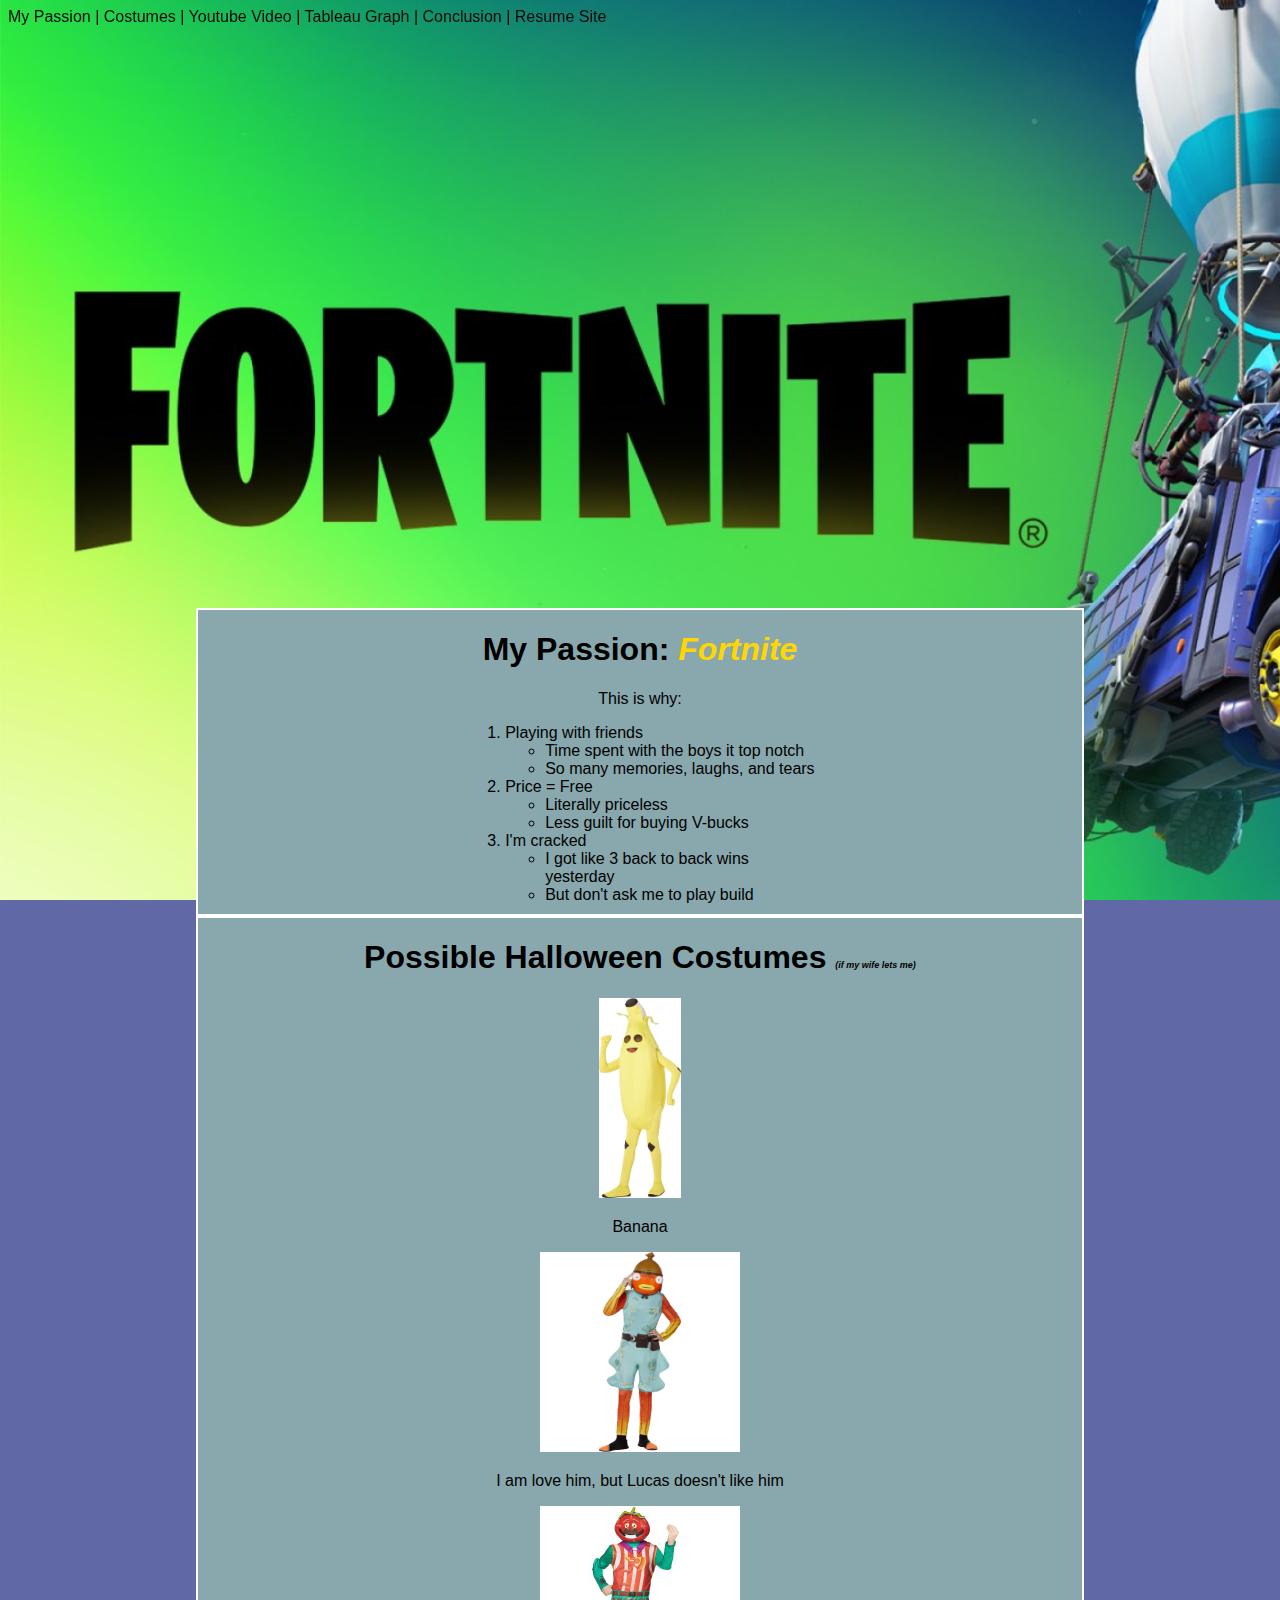
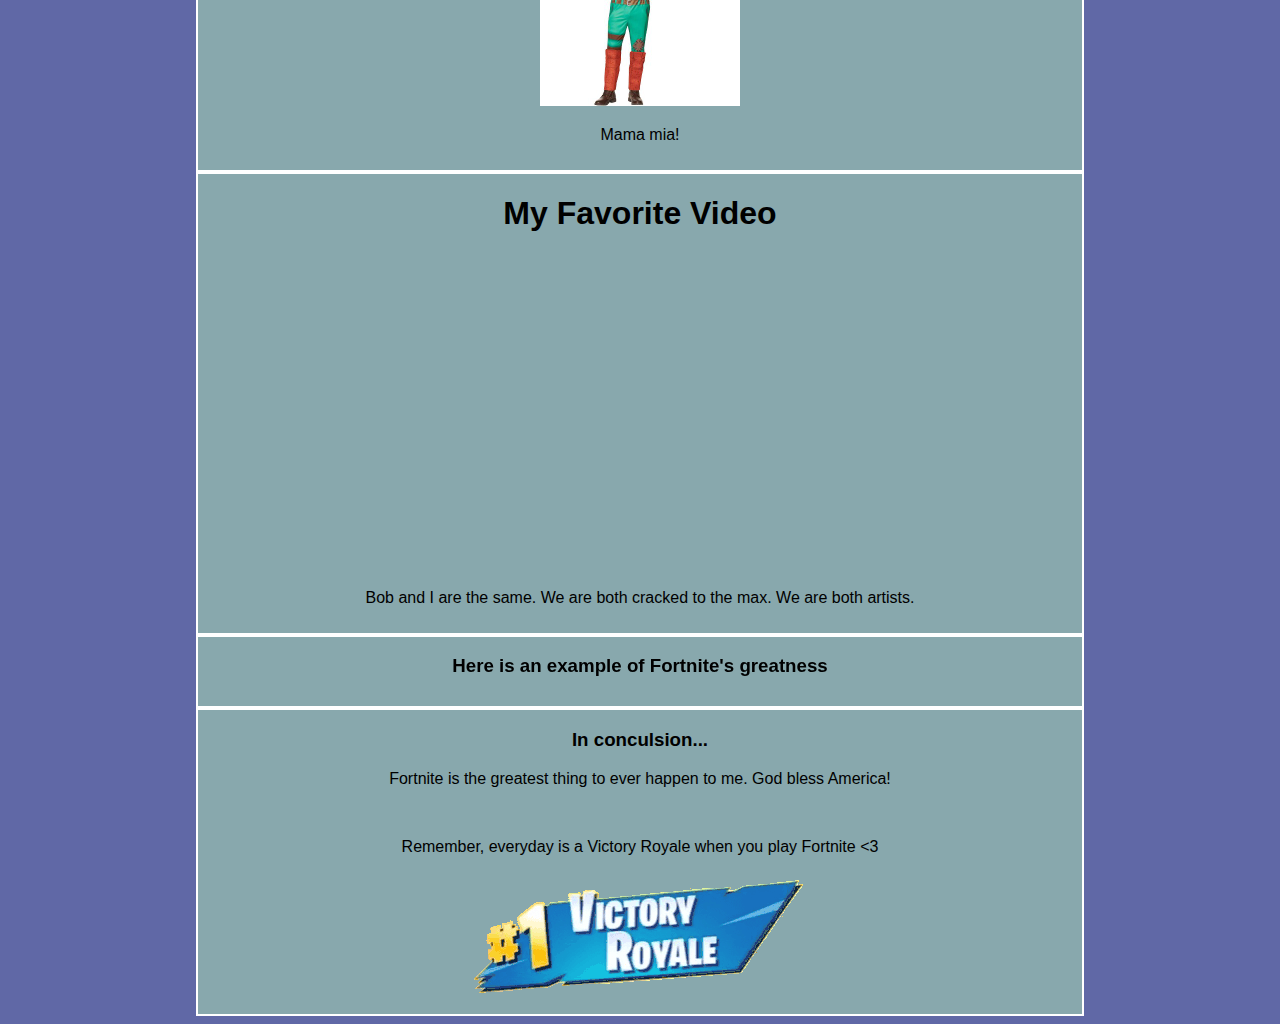
==== scratch.html @ 20cf3611 "Add files via upload" ====
<!DOCTYPE html>
<html lang="en">
<head>
    <meta charset="UTF-8">
    <meta name="viewport" content="width=device-width, initial-scale=1.0">
    <title>Scratch - Fortnite</title>
    <link rel="stylesheet" href="css/2styles.css">
</head>
<body>
    <div class="top">
        <span>
            <a href="#list">My Passion</a> |
            <a href="#images">Costumes</a> |
            <a href="#youtube">Youtube Video</a> |
            <a href="#tableau">Tableau Graph</a> |
            <a href="#conclusion">Conclusion</a> |
            <a href="index.html">Resume Site</a>
        </span>
    </div>
    <div class="background_image">
    </div>
    
    <div id="list" class="common center">
        <h1>My Passion: <span class="italics gold">Fortnite</span></h1>
        <p>This is why:</p>
        <ol class="list_box">
            <li>Playing with friends
            <ul>
                <li>Time spent with the boys it top notch</li>
                <li>So many memories, laughs, and tears</li>
            </ul>
            </li>
            <li>Price = Free
                <ul>
                    <li>Literally priceless</li>
                    <li>Less guilt for buying V-bucks</li>
                </ul>
            </li>
            <li>I'm cracked
                <ul>
                    <li>I got like 3 back to back wins yesterday</li>
                    <li>But don't ask me to play build</li>
                </ul>
            </li>
        </ol>
    </div>
    <div id="images" class="common center">
        <h1>Possible Halloween Costumes <span class="italics smaller">(if my wife lets me)</span></h1>
        <img src="assets/img/peely.jpg" height = 200 alt="Peely">
        <p>Banana</p>
        <img src="assets/img/fishstick.webp" height = 200 alt="Fishstick">
        <p>I am love him, but Lucas doesn't like him</p>
        <img src="assets/img/tomato.jpg" height = 200 alt="Tomato Head">
        <p>Mama mia!</p>
    </div>
    <div id="youtube" class="common center">
        <h1>My Favorite Video</h1>
        <iframe width="560" height="315" src="https://www.youtube.com/embed/q5HAEgkIaRM?si=UD87K1atPEfeAARz" title="YouTube video player" frameborder="0" allow="accelerometer; autoplay; clipboard-write; encrypted-media; gyroscope; picture-in-picture; web-share" referrerpolicy="strict-origin-when-cross-origin" allowfullscreen></iframe>
        <p>Bob and I are the same. We are both cracked to the max. We are both artists.</p>
    </div>
    <div id="tableau" class="center tableau_container">
    <h3>Here is an example of Fortnite's greatness</h3>
        <div class='tableauPlaceholder ' id='viz1713807958701' style='position: relative'>
            <noscript>
                <a href='#'>
                <img alt='Dashboard 1 ' src='https:&#47;&#47;public.tableau.com&#47;static&#47;images&#47;ha&#47;haveryxbox&#47;Dashboard1&#47;1_rss.png' style='border: none' />
                </a>
            </noscript>
            <object class='tableauViz'  style='display:none;'>
                <param name='host_url' value='https%3A%2F%2Fpublic.tableau.com%2F' /> 
                <param name='embed_code_version' value='3' /> 
                <param name='site_root' value='' /
                ><param name='name' value='haveryxbox&#47;Dashboard1' />
                <param name='tabs' value='no' />
                <param name='toolbar' value='yes' />
                <param name='static_image' value='https:&#47;&#47;public.tableau.com&#47;static&#47;images&#47;ha&#47;haveryxbox&#47;Dashboard1&#47;1.png' /> 
                <param name='animate_transition' value='yes' />
                <param name='display_static_image' value='yes' />
                <param name='display_spinner' value='yes' />
                <param name='display_overlay' value='yes' />
                <param name='display_count' value='yes' />
                <param name='language' value='en-US' />
            </object>
        </div>                
            <script type='text/javascript'>                    
                var divElement = document.getElementById('viz1713807958701');                    
                var vizElement = divElement.getElementsByTagName('object')[0];                    
                if ( divElement.offsetWidth > 800 ) { vizElement.style.width='1200px';vizElement.style.height='427px';} 
                else if ( divElement.offsetWidth > 500 ) { vizElement.style.width='1200px';vizElement.style.height='427px';} 
                else { vizElement.style.width='100%';vizElement.style.height='727px';}                     
                var scriptElement = document.createElement('script');                    
                scriptElement.src = 'https://public.tableau.com/javascripts/api/viz_v1.js';                   
                vizElement.parentNode.insertBefore(scriptElement, vizElement);                
            </script>
    </div>
    <div id="conclusion" class="common center">
        <h3>In conculsion...</h3>
        <p>Fortnite is the greatest thing to ever happen to me. God bless America!</p>
        <br>
        <p>Remember, everyday is a Victory Royale when you play Fortnite <3</p>
        <img src="/assets/img/victory royale.gif">
        
    </div>
</body>
</html>
---- css/2styles.css ----
body{
    background-color: rgb(96, 104, 166);
    font-family: Verdana, Geneva, Tahoma, sans-serif;
}
a {
    color: rgb(9, 9, 9);
    text-decoration: none;}
a:hover {
    text-decoration: underline;
    /* font-weight: bold;
    font-size: 18px; */
}
a:visited {
    color: rgb(8, 14, 187);
}
.top {
    position: float;
    height: 600px;
}

.common {
    border: 2px solid white;
    position: relative;
    z-index: 1;
    background-color: rgb(136, 168, 173);
    margin:auto;
    width: 70%;
    padding-bottom: 10px;
}
.center{
    text-align: center;
    /* list-style-position: inside; */
}
.list_box{
    margin: auto;
    width:35%;
    text-align: left;
}
.background_image {
    position: fixed;
    background-image: url("/assets/img/fortnite.jpg_large");
    top: 0px;
    left: 0px;
    height: 100%;
    width: 100%;
    z-index: -1;
    background-size: cover;   
    background-repeat: no-repeat; 
}

.italics {
    font-style: italic;
}
.smaller {
    font-size:xx-small;
}

.gold{
    color:gold
}
.tableau_container {
    border: 2px solid white;

    background-color: rgb(136, 168, 173);    
    height: 50%; /* Set the desired height (adjust as needed) */
    overflow: scroll; /* Hide any overflow content */
    position: relative;
    width: 70%;
    margin: auto;   /* Additional styling as needed */
    padding-bottom: 10px;
}
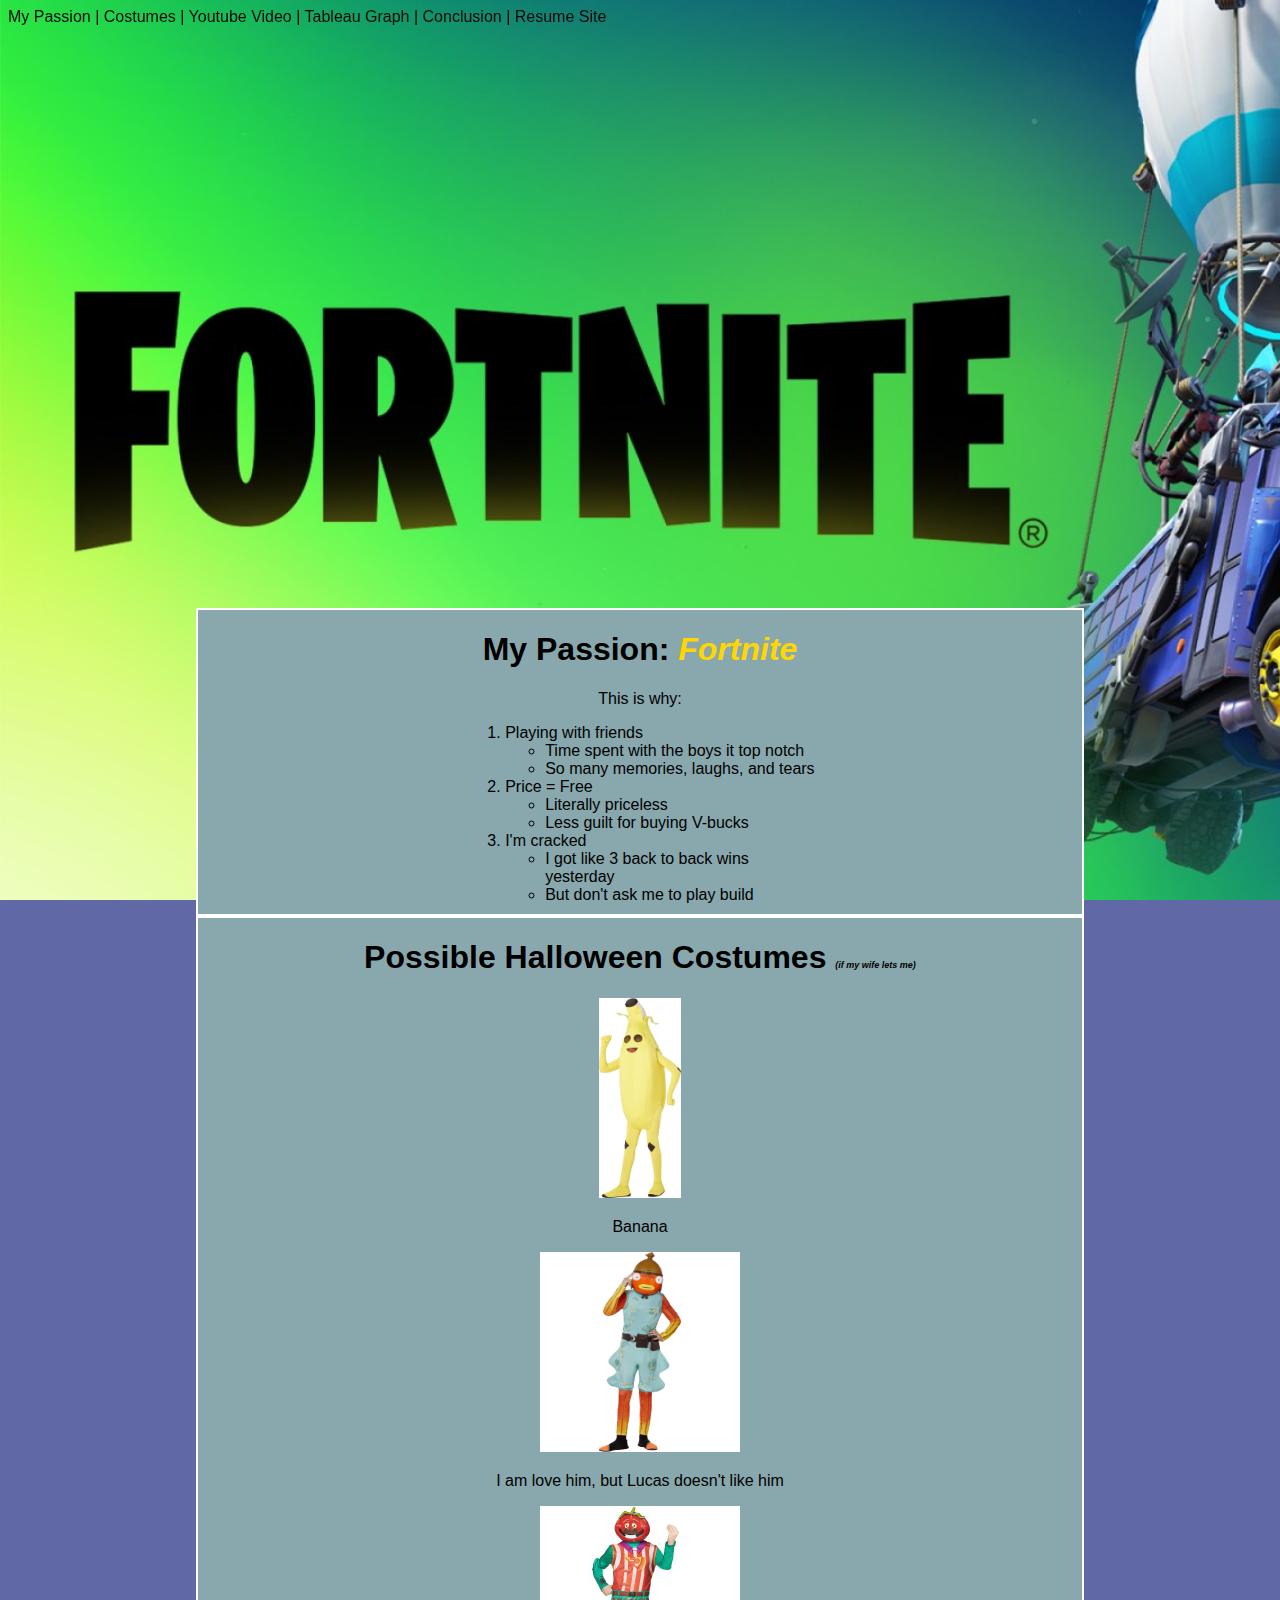
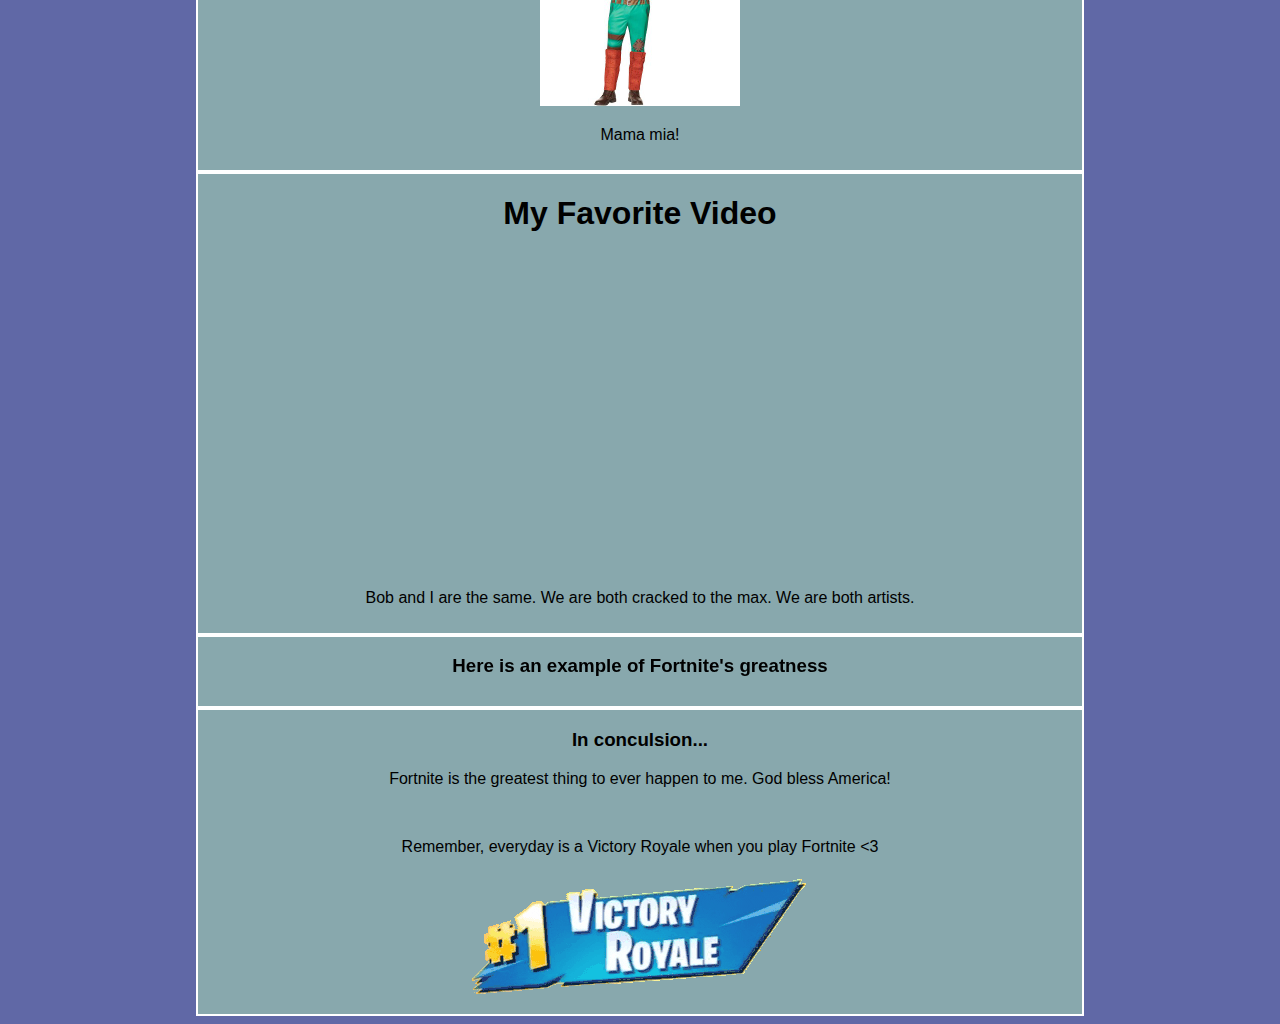
==== commit ff102856: "Add files via upload" ====
--- a/scratch.html
+++ b/scratch.html
@@ -98,7 +98,7 @@
         <p>Fortnite is the greatest thing to ever happen to me. God bless America!</p>
         <br>
         <p>Remember, everyday is a Victory Royale when you play Fortnite <3</p>
-        <img src="/assets/img/victory royale.gif">
+        <img src="assets/img/victory royale.gif">
         
     </div>
 </body>
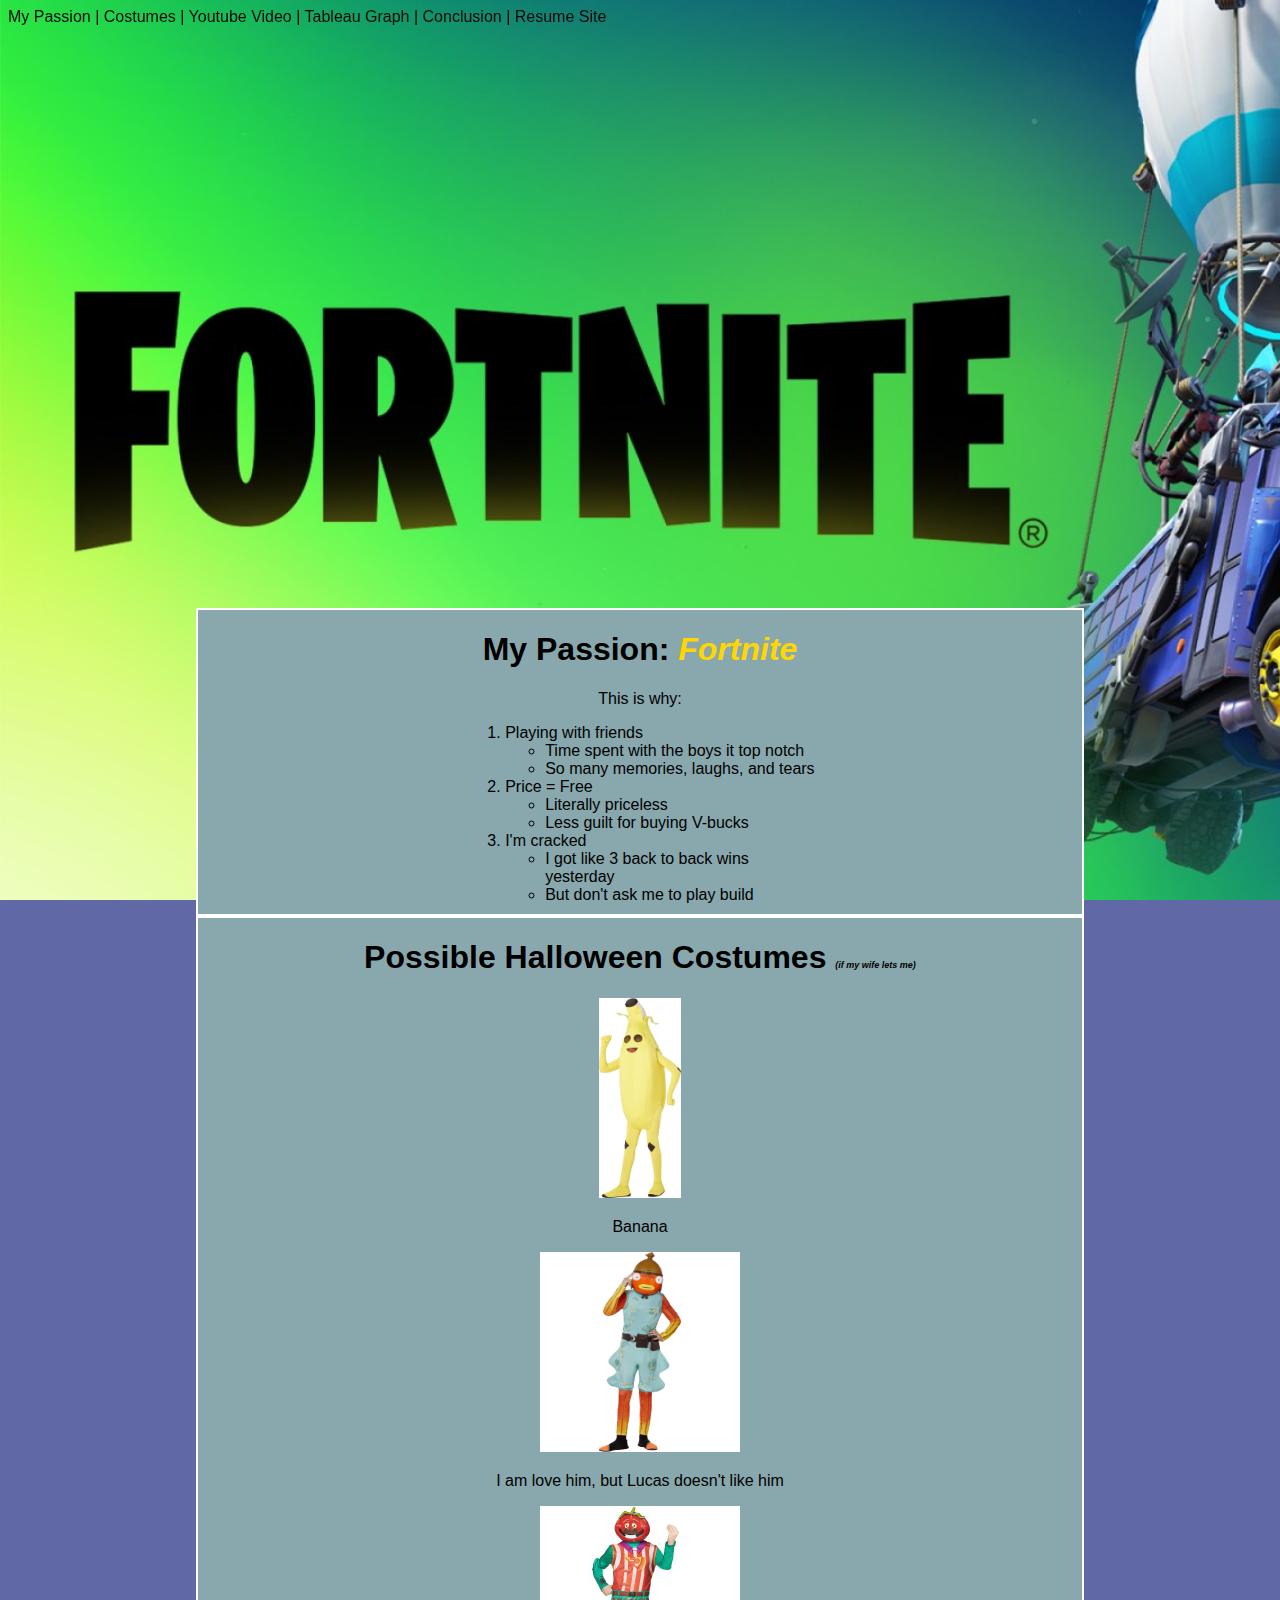
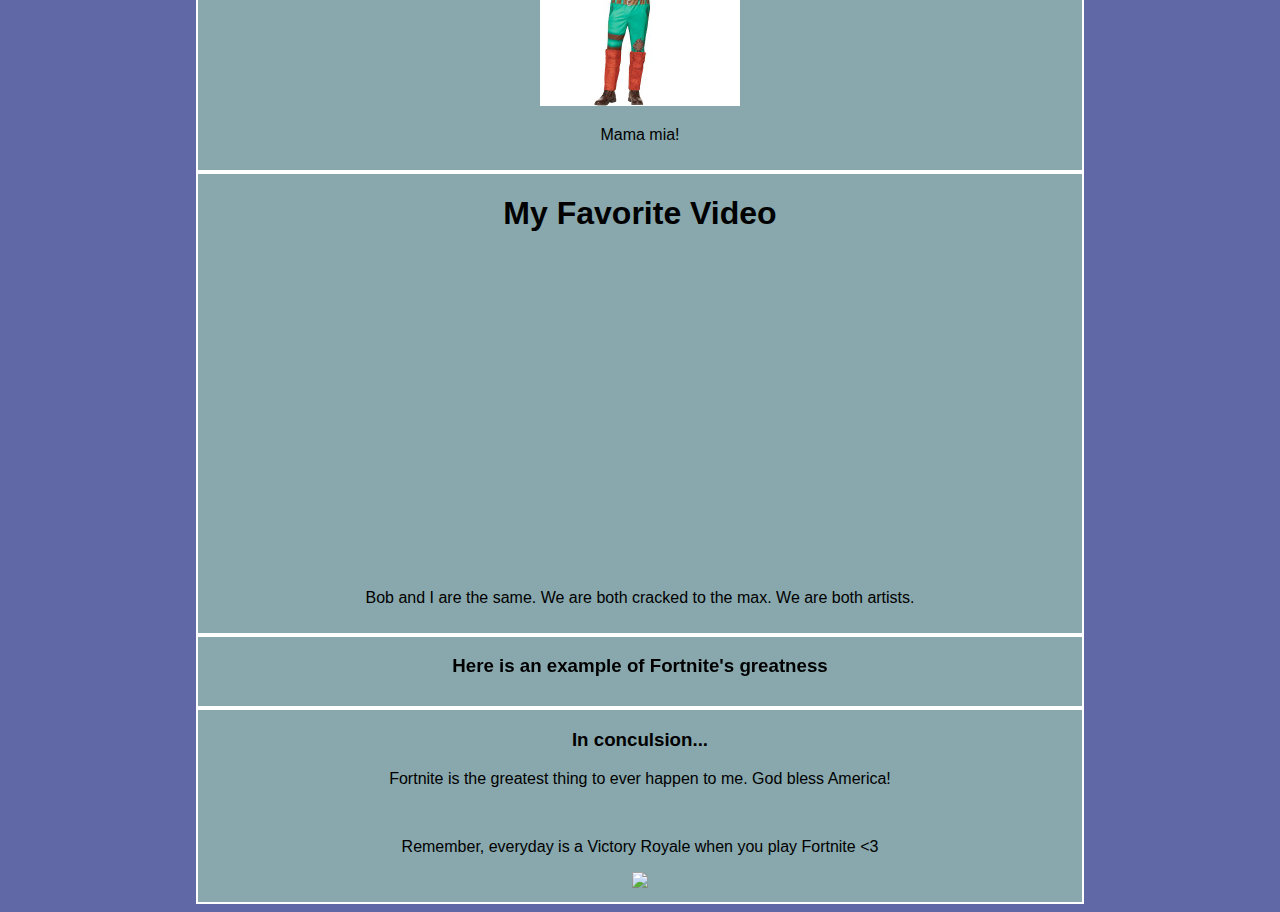
==== commit 2fdde2b9: "Add files via upload" ====
--- a/scratch.html
+++ b/scratch.html
@@ -98,7 +98,7 @@
         <p>Fortnite is the greatest thing to ever happen to me. God bless America!</p>
         <br>
         <p>Remember, everyday is a Victory Royale when you play Fortnite <3</p>
-        <img src="assets/img/victory royale.gif">
+        <img src="assets/img/victory-royale.gif">
         
     </div>
 </body>
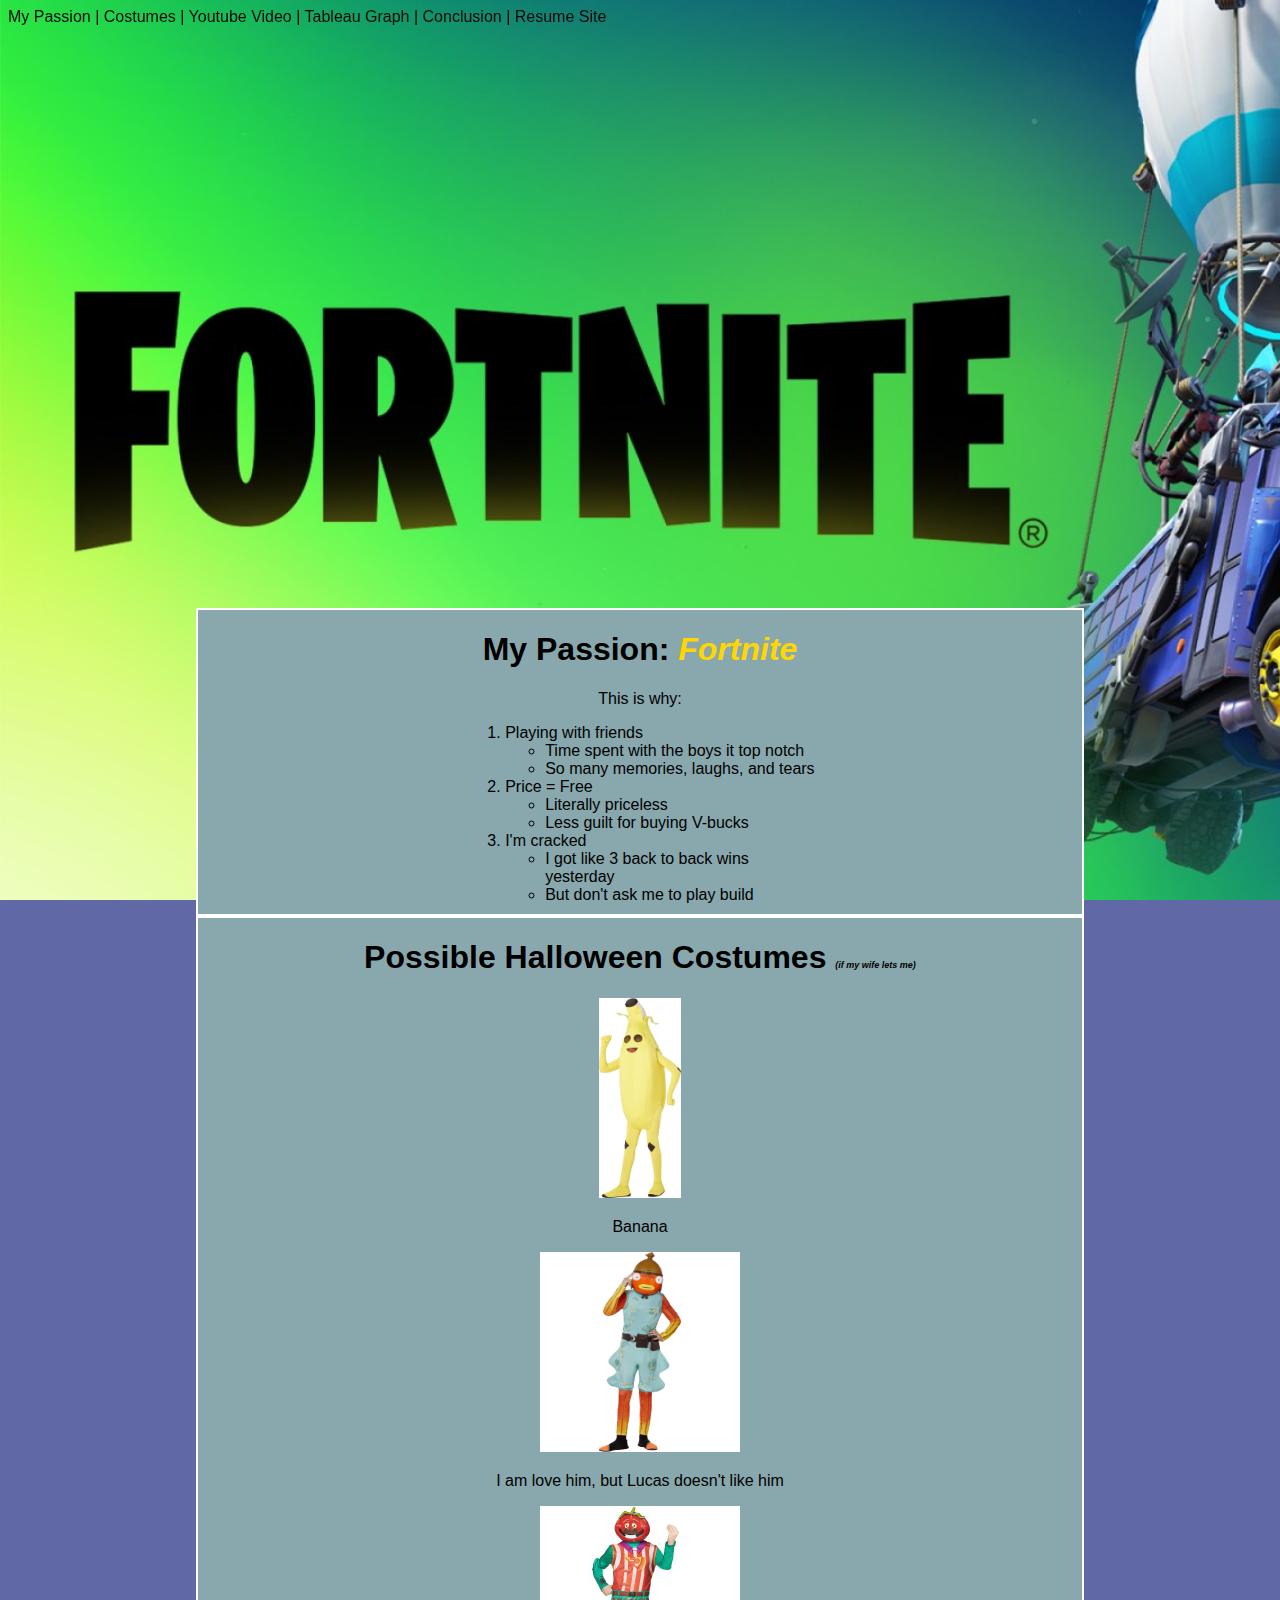
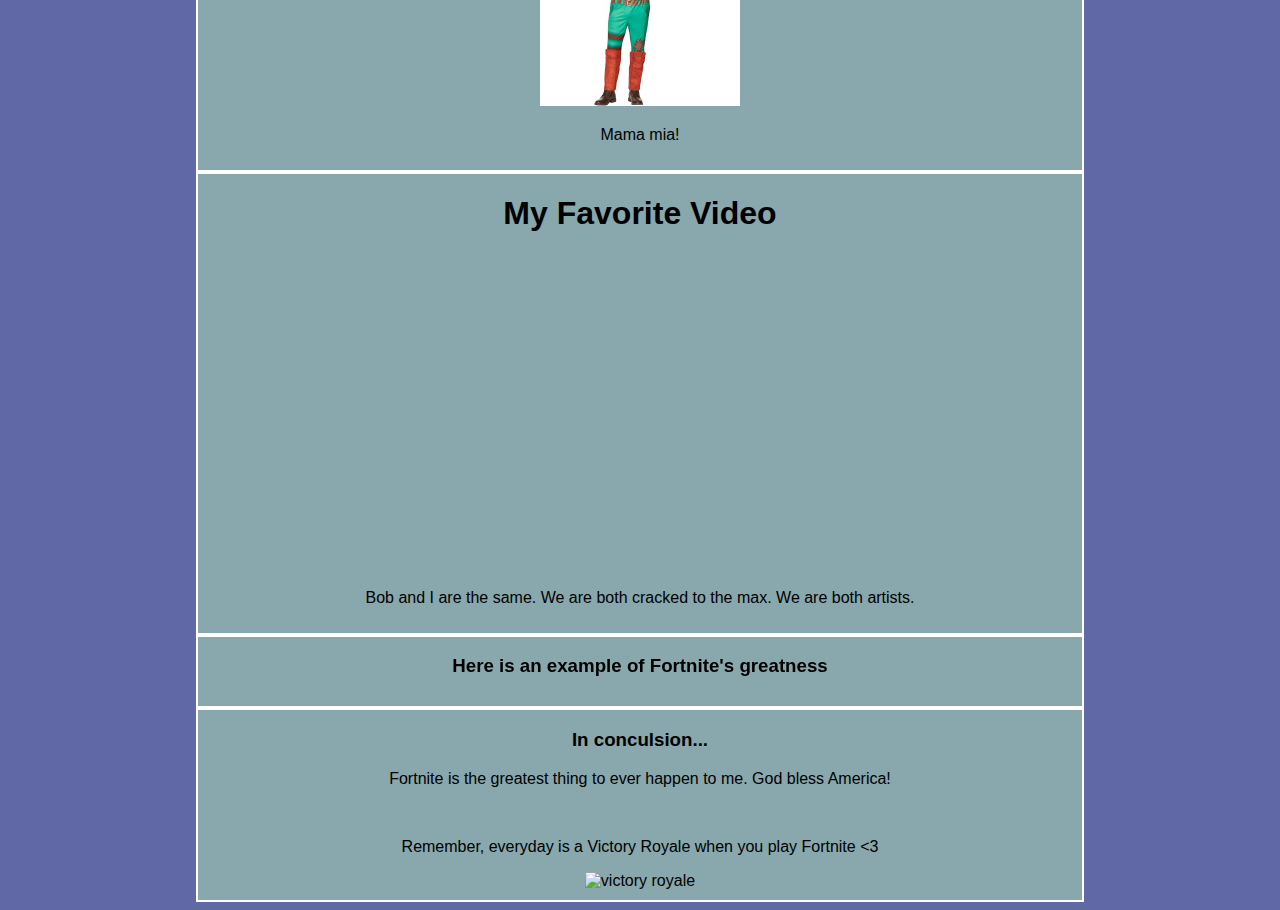
==== commit a59709f1: "Add files via upload" ====
--- a/scratch.html
+++ b/scratch.html
@@ -97,8 +97,8 @@
         <h3>In conculsion...</h3>
         <p>Fortnite is the greatest thing to ever happen to me. God bless America!</p>
         <br>
-        <p>Remember, everyday is a Victory Royale when you play Fortnite <3</p>
-        <img src="assets/img/victory-royale.gif">
+        <p>Remember, everyday is a Victory Royale when you play Fortnite &lt;3</p>
+        <img src="assets/img/victory-royale.gif" alt="victory royale">
         
     </div>
 </body>
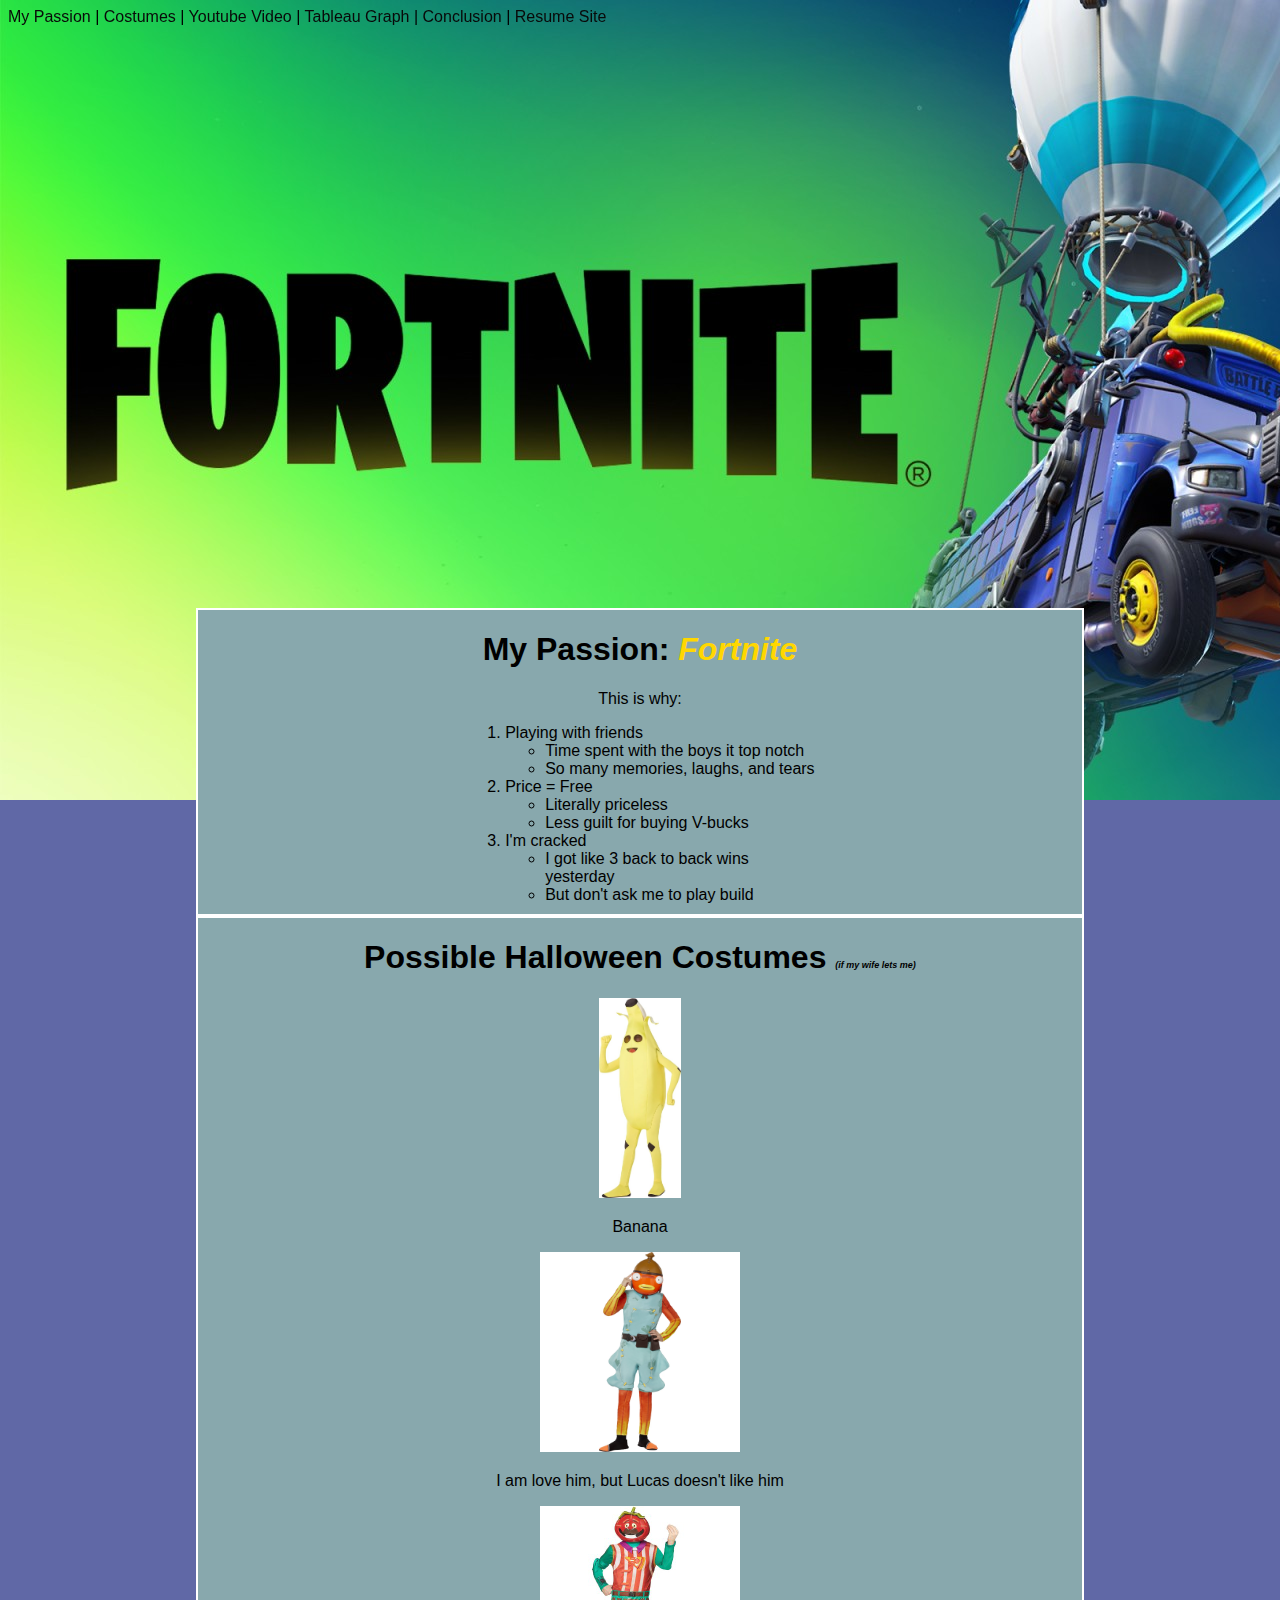
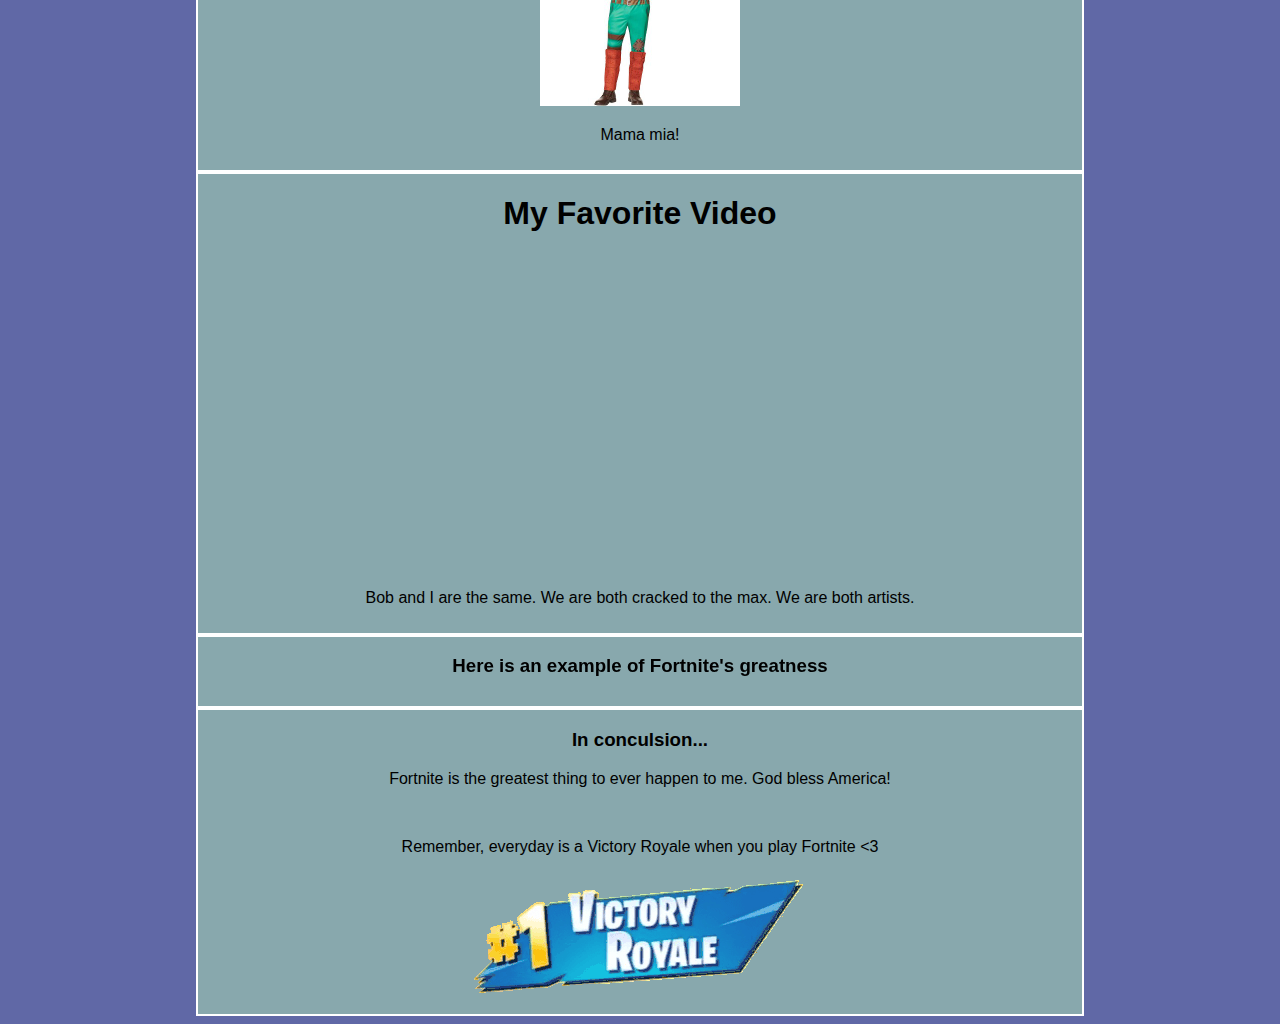
==== commit cb3cfd67: "Add files via upload" ====
--- a/scratch.html
+++ b/scratch.html
@@ -18,6 +18,7 @@
         </span>
     </div>
     <div class="background_image">
+        <img src="assets/img/fortnite.jpg_large">
     </div>
     
     <div id="list" class="common center">
--- a/css/2styles.css
+++ b/css/2styles.css
@@ -38,7 +38,7 @@
 }
 .background_image {
     position: fixed;
-    background-image: url("/assets/img/fortnite.jpg_large");
+    /* background-image: url("../assets/img/fortnite.jpg_large"); */
     top: 0px;
     left: 0px;
     height: 100%;
